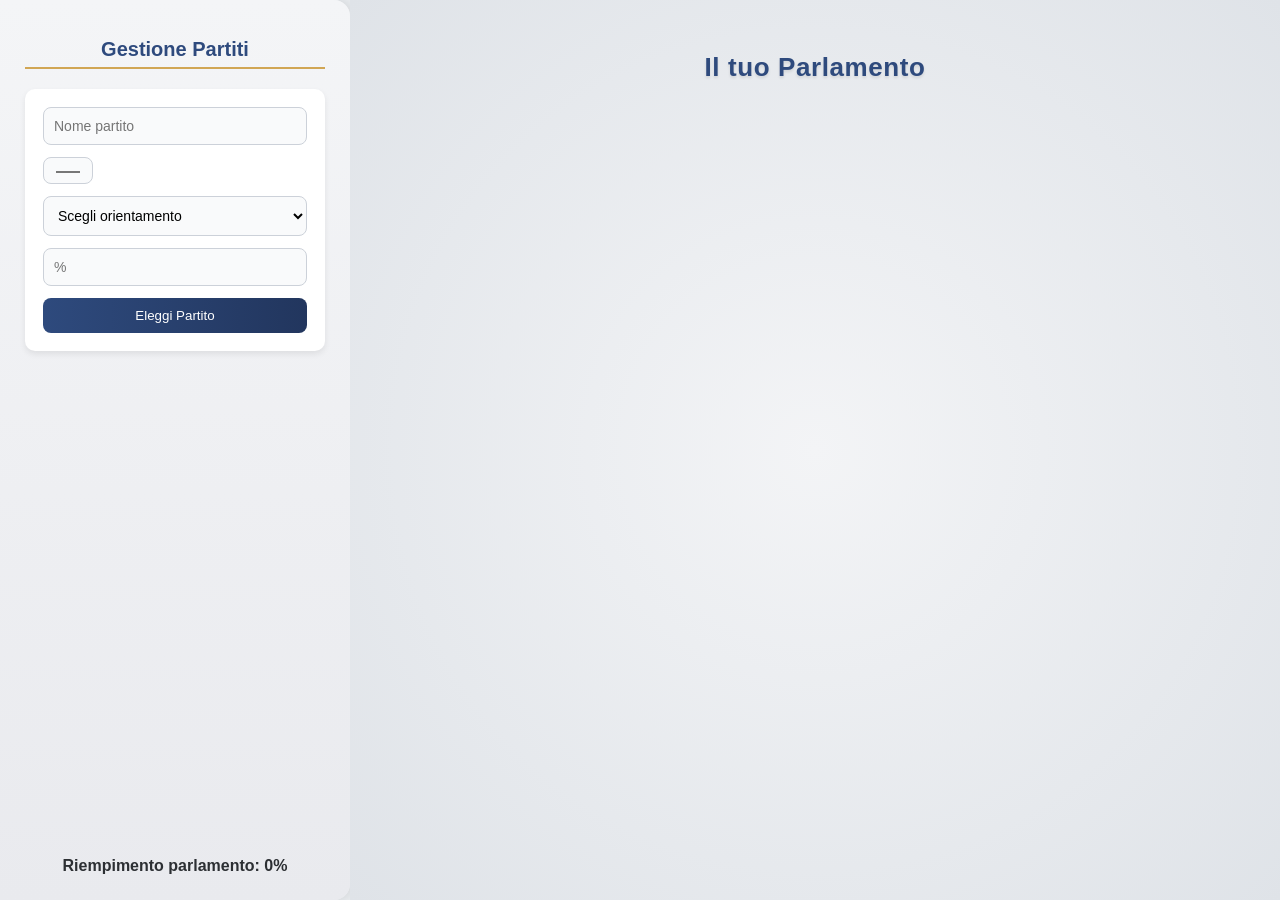
==== old.html @ 09f9eb99 "Major update" ====
<!DOCTYPE html>
<html lang="it">
<head>
  <meta charset="UTF-8" />
  <meta name="viewport" content="width=device-width, initial-scale=1.0" />
  <title>Create Your Parliament</title>
  <link rel="icon" type="image/x-icon" href="logo.png">
  <style>
    body {
      font-family: 'Segoe UI', Roboto, Arial, sans-serif;
      background: #e9ecef;
      margin: 0;
      padding: 0;
      display: flex;
      height: 100vh;
      flex-direction: row;
      overflow: hidden;
      color: #2c2f33;
    }

    #menu {
      background: linear-gradient(180deg, #f4f5f7 0%, #e9eaee 100%);
      box-shadow: 2px 0 12px rgba(0,0,0,0.1);
      width: 300px;
      padding: 25px;
      display: flex;
      flex-direction: column;
      justify-content: flex-start;
      border-radius: 0 16px 16px 0;
    }

    h1 {
      font-size: 20px;
      color: #2e4a7d;
      margin-bottom: 20px;
      text-align: center;
      font-weight: 700;
      border-bottom: 2px solid #d1a654;
      padding-bottom: 6px;
    }

    form {
      display: flex;
      flex-direction: column;
      gap: 12px;
      background: #ffffff;
      padding: 18px;
      border-radius: 10px;
      box-shadow: 0 3px 6px rgba(0,0,0,0.08);
      transition: transform 0.2s ease, box-shadow 0.2s ease;
    }

    form:hover {
      transform: translateY(-2px);
      box-shadow: 0 5px 10px rgba(0,0,0,0.12);
    }

    #partitoForm.disabled {
      pointer-events: none;
      opacity: 0.4;
      filter: grayscale(30%);
      transition: opacity 0.5s ease, filter 0.5s ease;
      position: relative;
    }

    #partitoForm.disabled::after {
      content: "Parlamento completo ✅";
      position: absolute;
      top: 50%;
      left: 50%;
      transform: translate(-50%, -50%);
      background: rgba(255, 255, 255, 0.95);
      color: #2e4a7d;
      font-weight: 600;
      font-size: 15px;
      padding: 10px 15px;
      border-radius: 8px;
      box-shadow: 0 2px 6px rgba(0,0,0,0.1);
      text-align: center;
    }

    input, select {
      padding: 10px;
      border: 1px solid #ccd1d9;
      border-radius: 8px;
      font-size: 14px;
      background: #f9fafb;
      transition: border-color 0.3s, box-shadow 0.3s;
    }

    input:focus, select:focus {
      outline: none;
      border-color: #2e4a7d;
      box-shadow: 0 0 6px rgba(46,74,125,0.3);
    }

    button {
      padding: 10px;
      background: linear-gradient(90deg, #2e4a7d, #22365e);
      color: white;
      font-weight: 500;
      border: none;
      border-radius: 8px;
      cursor: pointer;
      transition: background 0.3s, transform 0.15s ease-in-out;
    }

    button:hover {
      background: linear-gradient(90deg, #3b5d9b, #1d2c4b);
      transform: scale(1.02);
    }

    #resetPartiti {
      margin-top: 15px;
      background: linear-gradient(90deg, #b84343, #963535);
    }

    #resetPartiti:hover {
      background: linear-gradient(90deg, #a93d3d, #7c2d2d);
      transform: scale(1.02);
    }

    #legenda {
      margin-top: 20px;
      overflow-y: auto;
      flex-grow: 1;
      padding-right: 5px;
    }

    #titoloParlamento {
      position: absolute;
      top: 30px;
      text-align: center;
      font-size: 26px;
      font-weight: 600;
      color: #2e4a7d;
      letter-spacing: 0.6px;
      text-shadow: 0 2px 3px rgba(0,0,0,0.1);
      user-select: none;
    }

    .partito-box {
      display: flex;
      align-items: center;
      background: #f4f6f8;
      border-radius: 8px;
      padding: 8px 10px;
      box-shadow: 0 2px 4px rgba(0,0,0,0.05);
      font-size: 13px;
      margin-bottom: 6px;
      transition: background 0.2s, transform 0.2s;
    }

    .partito-box:hover {
      background: #e8ecf4;
      transform: scale(1.01);
    }

    .colore-box {
      width: 18px;
      height: 18px;
      border-radius: 50%;
      margin-right: 10px;
      box-shadow: 0 0 3px rgba(0,0,0,0.2);
    }

    #percentuale-riempimento {
      margin-top: 12px;
      font-weight: bold;
      text-align: center;
      color: #2c2f33;
    }

    #main {
      flex-grow: 1;
      display: flex;
      flex-direction: column;
      align-items: center;
      justify-content: center;
      position: relative;
      background: radial-gradient(circle at center, #f3f4f6, #dfe3e8);
    }

    svg {
      margin-top: 20px;
    }

    /* Form modifica a comparsa */
    #modificaFormContainer {
      display: none;
      position: absolute;
      top: 50%;
      left: 50%;
      transform: translate(-50%, -50%);
      background: #fff;
      padding: 20px;
      border-radius: 10px;
      box-shadow: 0 4px 10px rgba(0,0,0,0.2);
      z-index: 100;
    }

    #modificaFormContainer h3 {
      margin-top: 0;
    }

    #modificaFormContainer button {
      margin: 0;
    }
  </style>
</head>
<body>
  <div id="menu">
    <h1>Gestione Partiti</h1>
    <form id="partitoForm">
      <input type="text" id="nome" placeholder="Nome partito" required />
      <input type="color" id="colore" value="#ff0000" />
      <select id="ideologia" required>
        <option value="">Scegli orientamento</option>
        <option value="sinistra">Sinistra</option>
        <option value="centro">Centro</option>
        <option value="destra">Destra</option>
      </select>
      <input type="number" id="percentuale" placeholder="%" min="0" max="100" required />
      <button type="submit">Eleggi Partito</button>
    </form>
    <button id="resetPartiti" type="button" style="margin-top:10px;">Sciogli Parlamento</button>

    <div id="legenda"></div>
    <div id="percentuale-riempimento" style="margin-top:10px;">
      Riempimento parlamento: 0%
    </div>  
  </div>

  <div id="main">
    <h2 id="titoloParlamento">Il tuo Parlamento</h2>
    <svg id="parlamento" width="800" height="450"></svg>
  </div>

  <!-- Form modifica partito -->
  <div id="modificaFormContainer">
    <h3>Modifica Partito</h3>
    <form id="modificaForm">
      <input type="text" id="modNome" placeholder="Nome partito" required />
      <input type="color" id="modColore" value="#ff0000" />
      <select id="modIdeologia" required>
        <option value="">-- Ideologia --</option>
        <option value="sinistra">Sinistra</option>
        <option value="centro">Centro</option>
        <option value="destra">Destra</option>
      </select>
      <input type="number" id="modPercentuale" placeholder="%" min="0" max="100" required />
      <div style="margin-top:10px; display:flex; gap:10px; justify-content:flex-end;">
        <button type="submit">Salva</button>
        <button type="button" id="annullaModifica">Annulla</button>
      </div>
    </form>
  </div>

  <script>
    const partiti = JSON.parse(localStorage.getItem('partitiSalvati')) || [];
    const form = document.getElementById('partitoForm');
    const parlamento = document.getElementById('parlamento');
    const legenda = document.getElementById('legenda');
    const SEGGI_TOTALI = 400;

    aggiornaLegenda();
    disegnaParlamento();

    // Inserimento nuovo partito
    form.addEventListener('submit', e => {
      e.preventDefault();
      const nome = document.getElementById('nome').value;
      const colore = document.getElementById('colore').value;
      const percentuale = parseFloat(document.getElementById('percentuale').value);
      const ideologia = document.getElementById('ideologia').value;

      const sommaPercentuali = partiti.reduce((s, p) => s + p.percentuale, 0) + percentuale;
      if (sommaPercentuali > 100) { alert('La somma delle percentuali supera 100%!'); return; }

      partiti.push({ nome, colore, percentuale, ideologia });
      localStorage.setItem('partitiSalvati', JSON.stringify(partiti));

      aggiornaLegenda();
      disegnaParlamento();
      form.reset();
    });

    function assegnaSeggi() {
      const somma = partiti.reduce((s,p)=> s+p.percentuale,0);
      if(somma===0) return [];
      return partiti.map(p => ({ ...p, seggi: Math.round((p.percentuale/100)*SEGGI_TOTALI) }));
    }

    function disegnaParlamento() {
      const dati = assegnaSeggi();
      parlamento.innerHTML = '';
      const cx=400, cy=400, raggio=300, spessore=40;

      const totaleAssegnato = dati.reduce((s,p)=>s+p.seggi,0);
      if(totaleAssegnato===0) return;

      const ordineIdeologico={sinistra:0, centro:1, destra:2};
      dati.sort((a,b)=>ordineIdeologico[a.ideologia]-ordineIdeologico[b.ideologia]);

      let startAngle=Math.PI;
      dati.forEach(p=>{
        const angleSpan=Math.PI*(p.seggi/SEGGI_TOTALI);
        for(let i=0;i<p.seggi;i++){
          const frazione=i/p.seggi;
          const angolo=startAngle + angleSpan*frazione;
          for(let layer=0;layer<2;layer++){
            const offset=layer*(spessore/2);
            const x=cx + (raggio-offset)*Math.cos(angolo);
            const y=cy + (raggio-offset)*Math.sin(angolo);
            const cerchio=document.createElementNS('http://www.w3.org/2000/svg','circle');
            cerchio.setAttribute('cx',x);
            cerchio.setAttribute('cy',y);
            cerchio.setAttribute('r',5);
            cerchio.setAttribute('fill',p.colore);
            const title=document.createElementNS('http://www.w3.org/2000/svg','title');
            title.textContent=`${p.nome} - ${p.ideologia} - seggio ${i+1}`;
            cerchio.appendChild(title);
            parlamento.appendChild(cerchio);
          }
        }
        startAngle+=angleSpan;
      });

      // PRESIDENTE
      if(dati.length>0){
        const maxSeggi=Math.max(...dati.map(p=>p.seggi));
        const topPartiti=dati.filter(p=>p.seggi===maxSeggi);
        const presidente=topPartiti[Math.floor(Math.random()*topPartiti.length)];
        const presidenteCircle=document.createElementNS('http://www.w3.org/2000/svg','circle');
        presidenteCircle.setAttribute('cx',cx);
        presidenteCircle.setAttribute('cy',cy+30);
        presidenteCircle.setAttribute('r',10);
        presidenteCircle.setAttribute('fill',presidente.colore);
        presidenteCircle.setAttribute('stroke','#2c2f33');
        presidenteCircle.setAttribute('stroke-width',2);
        const titlePresidente=document.createElementNS('http://www.w3.org/2000/svg','title');
        titlePresidente.textContent=`Presidente del Parlamento (${presidente.nome})`;
        presidenteCircle.appendChild(titlePresidente);
        parlamento.appendChild(presidenteCircle);
      }
      // --- PRESIDENTE DEL CONSIGLIO E MINISTRI ---
if(dati.length > 0) {
    // Top partito per Presidente del Consiglio
    const maxSeggi = Math.max(...dati.map(p => p.seggi));
    const topPartiti = dati.filter(p => p.seggi === maxSeggi);
    const presidenteConsiglio = topPartiti[Math.floor(Math.random()*topPartiti.length)];

    // --- Pallino Presidente del Consiglio ---
    const pcmCircle = document.createElementNS('http://www.w3.org/2000/svg','circle');
    pcmCircle.setAttribute('cx', cx);
    pcmCircle.setAttribute('cy', cy - 30); // leggermente più in alto del Parlamento
    pcmCircle.setAttribute('r', 10);
    pcmCircle.setAttribute('fill', presidenteConsiglio.colore);
    pcmCircle.setAttribute('stroke','#2c2f33');
    pcmCircle.setAttribute('stroke-width',2);

    const titlePCM = document.createElementNS('http://www.w3.org/2000/svg','title');
    titlePCM.textContent = `Presidente del Consiglio (${presidenteConsiglio.nome})`;
    pcmCircle.appendChild(titlePCM);
    parlamento.appendChild(pcmCircle);

    // --- Sei ministri ---
    const topIdeologia = presidenteConsiglio.ideologia;
    const topIdeologiaPartiti = dati.filter(p => p.ideologia === topIdeologia);
    
    const startX = cx - 4.5*15; // posizionamento a fila orizzontale centrata
    for(let i=0; i<6; i++){
        // prendi colore casuale tra partiti della stessa ideologia
        const partitoMinistro = topIdeologiaPartiti[Math.floor(Math.random()*topIdeologiaPartiti.length)];

        const ministroCircle = document.createElementNS('http://www.w3.org/2000/svg','circle');
        ministroCircle.setAttribute('cx', startX + i*30);
        ministroCircle.setAttribute('cy', cy - 60); // sopra il PCM
        ministroCircle.setAttribute('r', 8);
        ministroCircle.setAttribute('fill', partitoMinistro.colore);
        ministroCircle.setAttribute('stroke','#2c2f33');
        ministroCircle.setAttribute('stroke-width',1);

        const titleMinistro = document.createElementNS('http://www.w3.org/2000/svg','title');
        titleMinistro.textContent = `Ministro (${partitoMinistro.nome})`;
        ministroCircle.appendChild(titleMinistro);

        parlamento.appendChild(ministroCircle);
    }
}
    }

    function aggiornaLegenda() {
  legenda.innerHTML='';
  const dati = assegnaSeggi();

  dati.forEach((p,index)=>{
    const box=document.createElement('div');
    box.className='partito-box';
    const coloreBox=document.createElement('div');
    coloreBox.className='colore-box';
    coloreBox.style.backgroundColor=p.colore;
    const testo=document.createElement('span');
    testo.textContent=`${p.nome} (${p.ideologia}): ${p.percentuale}% - ${p.seggi} seggi`;

    const eliminaBtn=document.createElement('button');
    eliminaBtn.textContent='✖';
    eliminaBtn.style.marginLeft='auto';
    eliminaBtn.style.background='#ff4c4c';
    eliminaBtn.style.color='white';
    eliminaBtn.style.border='none';
    eliminaBtn.style.borderRadius='3px';
    eliminaBtn.style.cursor='pointer';
    eliminaBtn.addEventListener('click',()=>{
      partiti.splice(index,1);
      localStorage.setItem('partitiSalvati',JSON.stringify(partiti));
      aggiornaLegenda();
      disegnaParlamento();
    });

    const modificaBtn=document.createElement('button');
    modificaBtn.textContent='✎';
    modificaBtn.style.marginLeft='5px';
    modificaBtn.style.background='#4a90e2';
    modificaBtn.style.color='white';
    modificaBtn.style.border='none';
    modificaBtn.style.borderRadius='3px';
    modificaBtn.style.cursor='pointer';
    modificaBtn.addEventListener('click',()=>{
      document.getElementById('modNome').value=p.nome;
      document.getElementById('modColore').value=p.colore;
      document.getElementById('modIdeologia').value=p.ideologia;
      document.getElementById('modPercentuale').value=p.percentuale;
      document.getElementById('modificaFormContainer').style.display='block';
      document.getElementById('modificaForm').dataset.index=index;
    });

    box.appendChild(coloreBox);
    box.appendChild(testo);
    box.appendChild(eliminaBtn);
    box.appendChild(modificaBtn);
    legenda.appendChild(box);
  });

  const totalePercentuale = dati.reduce((s,p)=>s+p.percentuale,0);
  document.getElementById('percentuale-riempimento').textContent=`Riempimento parlamento: ${totalePercentuale}%`;

  const resetBtn=document.getElementById('resetPartiti');
  if(totalePercentuale===100){
    resetBtn.style.display='block';
    form.classList.add('disabled'); // disabilita il form principale
  } else {
    resetBtn.style.display='none';
    form.classList.remove('disabled'); // riabilita il form principale se <100%
  }
}

    document.getElementById('resetPartiti').addEventListener('click',()=>{
      if(confirm("Vuoi sciogliere il Parlamento?")){
        partiti.length=0;
        localStorage.removeItem('partitiSalvati');
        aggiornaLegenda();
        disegnaParlamento();
      }
    });

    // Salvataggio modifica
    document.getElementById('modificaForm').addEventListener('submit',e=>{
      e.preventDefault();
      const index=parseInt(e.target.dataset.index);
      const nome=document.getElementById('modNome').value;
      const colore=document.getElementById('modColore').value;
      const ideologia=document.getElementById('modIdeologia').value;
      const percentuale=parseFloat(document.getElementById('modPercentuale').value);

      const totaleAltri=partiti.reduce((s,p,i)=>i!==index ? s+p.percentuale : s,0);
      if(totaleAltri + percentuale>100){ alert("La somma delle percentuali supera 100%!"); return; }

      partiti[index]={nome,colore,ideologia,percentuale};
      localStorage.setItem('partitiSalvati',JSON.stringify(partiti));
      document.getElementById('modificaFormContainer').style.display='none';
      aggiornaLegenda();
      disegnaParlamento();
    });

    // Annulla modifica
    document.getElementById('annullaModifica').addEventListener('click',()=>{
      document.getElementById('modificaFormContainer').style.display='none';
    });

  </script>
</body>
</html>
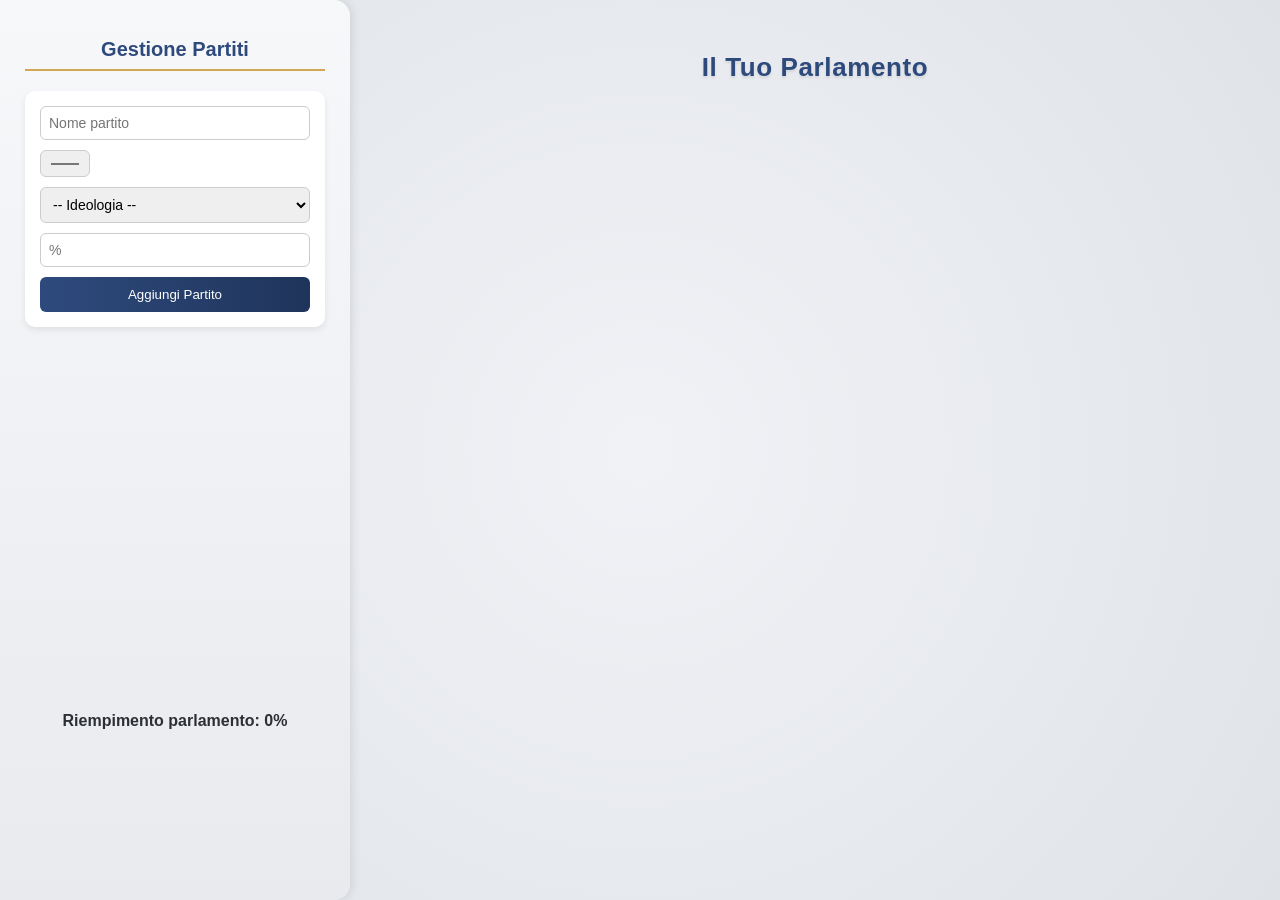
==== commit 0685ecf2: "Update" ====
--- a/old.html
+++ b/old.html
@@ -1,493 +1,421 @@
 <!DOCTYPE html>
 <html lang="it">
 <head>
-  <meta charset="UTF-8" />
-  <meta name="viewport" content="width=device-width, initial-scale=1.0" />
-  <title>Create Your Parliament</title>
-  <link rel="icon" type="image/x-icon" href="logo.png">
-  <style>
-    body {
-      font-family: 'Segoe UI', Roboto, Arial, sans-serif;
-      background: #e9ecef;
-      margin: 0;
-      padding: 0;
-      display: flex;
-      height: 100vh;
-      flex-direction: row;
-      overflow: hidden;
-      color: #2c2f33;
-    }
-
-    #menu {
-      background: linear-gradient(180deg, #f4f5f7 0%, #e9eaee 100%);
-      box-shadow: 2px 0 12px rgba(0,0,0,0.1);
-      width: 300px;
-      padding: 25px;
-      display: flex;
-      flex-direction: column;
-      justify-content: flex-start;
-      border-radius: 0 16px 16px 0;
-    }
-
-    h1 {
-      font-size: 20px;
-      color: #2e4a7d;
-      margin-bottom: 20px;
-      text-align: center;
-      font-weight: 700;
-      border-bottom: 2px solid #d1a654;
-      padding-bottom: 6px;
-    }
-
-    form {
-      display: flex;
-      flex-direction: column;
-      gap: 12px;
-      background: #ffffff;
-      padding: 18px;
-      border-radius: 10px;
-      box-shadow: 0 3px 6px rgba(0,0,0,0.08);
-      transition: transform 0.2s ease, box-shadow 0.2s ease;
-    }
-
-    form:hover {
-      transform: translateY(-2px);
-      box-shadow: 0 5px 10px rgba(0,0,0,0.12);
-    }
-
-    #partitoForm.disabled {
-      pointer-events: none;
-      opacity: 0.4;
-      filter: grayscale(30%);
-      transition: opacity 0.5s ease, filter 0.5s ease;
-      position: relative;
-    }
-
-    #partitoForm.disabled::after {
-      content: "Parlamento completo ✅";
-      position: absolute;
-      top: 50%;
-      left: 50%;
-      transform: translate(-50%, -50%);
-      background: rgba(255, 255, 255, 0.95);
-      color: #2e4a7d;
-      font-weight: 600;
-      font-size: 15px;
-      padding: 10px 15px;
-      border-radius: 8px;
-      box-shadow: 0 2px 6px rgba(0,0,0,0.1);
-      text-align: center;
-    }
-
-    input, select {
-      padding: 10px;
-      border: 1px solid #ccd1d9;
-      border-radius: 8px;
-      font-size: 14px;
-      background: #f9fafb;
-      transition: border-color 0.3s, box-shadow 0.3s;
-    }
-
-    input:focus, select:focus {
-      outline: none;
-      border-color: #2e4a7d;
-      box-shadow: 0 0 6px rgba(46,74,125,0.3);
-    }
-
-    button {
-      padding: 10px;
-      background: linear-gradient(90deg, #2e4a7d, #22365e);
-      color: white;
-      font-weight: 500;
-      border: none;
-      border-radius: 8px;
-      cursor: pointer;
-      transition: background 0.3s, transform 0.15s ease-in-out;
-    }
-
-    button:hover {
-      background: linear-gradient(90deg, #3b5d9b, #1d2c4b);
-      transform: scale(1.02);
-    }
-
-    #resetPartiti {
-      margin-top: 15px;
-      background: linear-gradient(90deg, #b84343, #963535);
-    }
-
-    #resetPartiti:hover {
-      background: linear-gradient(90deg, #a93d3d, #7c2d2d);
-      transform: scale(1.02);
-    }
-
-    #legenda {
-      margin-top: 20px;
-      overflow-y: auto;
-      flex-grow: 1;
-      padding-right: 5px;
-    }
-
-    #titoloParlamento {
-      position: absolute;
-      top: 30px;
-      text-align: center;
-      font-size: 26px;
-      font-weight: 600;
-      color: #2e4a7d;
-      letter-spacing: 0.6px;
-      text-shadow: 0 2px 3px rgba(0,0,0,0.1);
-      user-select: none;
-    }
-
-    .partito-box {
-      display: flex;
-      align-items: center;
-      background: #f4f6f8;
-      border-radius: 8px;
-      padding: 8px 10px;
-      box-shadow: 0 2px 4px rgba(0,0,0,0.05);
-      font-size: 13px;
-      margin-bottom: 6px;
-      transition: background 0.2s, transform 0.2s;
-    }
-
-    .partito-box:hover {
-      background: #e8ecf4;
-      transform: scale(1.01);
-    }
-
-    .colore-box {
-      width: 18px;
-      height: 18px;
-      border-radius: 50%;
-      margin-right: 10px;
-      box-shadow: 0 0 3px rgba(0,0,0,0.2);
-    }
-
-    #percentuale-riempimento {
-      margin-top: 12px;
-      font-weight: bold;
-      text-align: center;
-      color: #2c2f33;
-    }
-
-    #main {
-      flex-grow: 1;
-      display: flex;
-      flex-direction: column;
-      align-items: center;
-      justify-content: center;
-      position: relative;
-      background: radial-gradient(circle at center, #f3f4f6, #dfe3e8);
-    }
-
-    svg {
-      margin-top: 20px;
-    }
-
-    /* Form modifica a comparsa */
-    #modificaFormContainer {
-      display: none;
-      position: absolute;
-      top: 50%;
-      left: 50%;
-      transform: translate(-50%, -50%);
-      background: #fff;
-      padding: 20px;
-      border-radius: 10px;
-      box-shadow: 0 4px 10px rgba(0,0,0,0.2);
-      z-index: 100;
-    }
-
-    #modificaFormContainer h3 {
-      margin-top: 0;
-    }
-
-    #modificaFormContainer button {
-      margin: 0;
-    }
-  </style>
+<meta charset="UTF-8">
+<meta name="viewport" content="width=device-width, initial-scale=1.0">
+<link rel="shortcut icon" href="logo.png" type="image/x-icon">
+<title>Create your own Parliament</title>
+<style>
+  body {
+    font-family: 'Segoe UI', Roboto, Arial, sans-serif;
+    background: radial-gradient(circle at center,#f1f2f6,#dfe3e8);
+    margin:0;
+    display:flex;
+    height:100vh;
+    color:#2c2f33;
+    overflow:hidden;
+  }
+
+  #menu {
+    background: linear-gradient(180deg,#f7f8fa 0%,#e9eaee 100%);
+    box-shadow:2px 0 10px rgba(0,0,0,0.1);
+    width:300px;
+    padding:25px;
+    display:flex;
+    flex-direction:column;
+    border-radius:0 16px 16px 0;
+  }
+
+  h1 {
+    font-size:20px;
+    text-align:center;
+    margin-bottom:20px;
+    color:#2e4a7d;
+    border-bottom:2px solid #d1a654;
+    padding-bottom:8px;
+  }
+
+  #titoloParlamento {
+    position: absolute;
+    top: 30px;
+    width: 100%;
+    text-align: center;
+    font-size: 26px;
+    font-weight: 600;
+    color: #2e4a7d;
+    letter-spacing: 0.6px;
+    text-shadow: 0 2px 3px rgba(0,0,0,0.1);
+    user-select: text;
+  }
+
+  form {
+    display:flex;
+    flex-direction:column;
+    gap:10px;
+    background:#fff;
+    padding:15px;
+    border-radius:10px;
+    box-shadow:0 3px 6px rgba(0,0,0,0.08);
+  }
+
+  input, select {
+    padding:8px;
+    border-radius:6px;
+    border:1px solid #ccc;
+    font-size:14px;
+  }
+
+  button {
+    padding:10px;
+    background:linear-gradient(90deg,#2e4a7d,#1f345a);
+    color:white;
+    border:none;
+    border-radius:6px;
+    cursor:pointer;
+    transition:0.3s;
+  }
+
+  button:hover { transform:scale(1.02); background:linear-gradient(90deg,#3a5fa2,#2e4a7d); }
+
+  #legenda {
+    margin-top:15px;
+    overflow-y:auto;
+    flex-grow:1;
+    font-size:13px;
+    max-height: 40vh;
+  }
+
+  .colore-box { width: 20px; height: 20px; border-radius: 50%; margin-right: 8px; }
+  .partito-box { display:flex; align-items:center; justify-content:space-between; background:#f4f6f8; padding:6px 10px; border-radius:6px; margin-bottom:5px; }
+  .partito-info { display:flex; align-items:center; gap:5px; }
+  .partito-btns button { margin-left:4px; padding:4px 6px; font-size:11px; }
+
+  #percentuale-riempimento { text-align:center; font-weight:bold; margin-top:10px; }
+
+  #main {
+    flex-grow:1;
+    display:flex;
+    flex-direction:column;
+    align-items:center;
+    justify-content:center;
+    position:relative;
+    overflow-x: auto;
+  }
+
+  svg {
+    margin-top:20px;
+    width: 100%;
+    height: auto;
+  }
+
+  .voto-attivo { animation:votoFlash 0.3s ease-in-out; }
+  @keyframes votoFlash { 0% { opacity:1; transform:scale(1); } 50% { opacity:0.3; transform:scale(1.4); } 100% { opacity:1; transform:scale(1); } }
+
+  #btnVota, #btnReset, #btnPdC {
+    display:none;
+    margin-top:20px;
+    padding:14px 26px;
+    font-size:16px;
+    font-weight:600;
+    color:#fff;
+    border:2px solid #d1a654;
+    border-radius:10px;
+    box-shadow:0 4px 10px rgba(0,0,0,0.2);
+    cursor:pointer;
+    transition:0.2s;
+    letter-spacing:0.5px;
+    max-width: 90%;
+  }
+
+  #btnVota:hover, #btnReset:hover, #btnPdC:hover { transform:scale(1.04); box-shadow:0 6px 12px rgba(0,0,0,0.25); }
+
+  #btnPdC { background:linear-gradient(180deg,#2e4a7d 0%,#22365e 100%); }
+  #btnReset { background:linear-gradient(180deg,#c22 0%,#911 100%); }
+  #btnVota { background:linear-gradient(180deg,#2e4a7d 0%,#22365e 100%); }
+
+  #presidente, #pdcDiv { font-size:18px; margin-top:15px; color:#2e4a7d; font-weight:600; text-align: center; }
+
+  #editFormContainer {
+    display:none;
+    position:absolute;
+    top:50px;
+    left:50%;
+    transform:translateX(-50%);
+    background:white;
+    padding:15px;
+    border-radius:10px;
+    box-shadow:0 4px 10px rgba(0,0,0,0.25);
+    z-index:10;
+  }
+
+  /* --- Media Queries per mobile --- */
+  @media (max-width: 768px) {
+    body { flex-direction: column; height: auto; overflow-y: auto; }
+    #menu { width: 80vw; padding:15px; border-radius:0 0 16px 16px; }
+    #main { width: 100%; padding: 10px 0; }
+    svg { width: 90vw; height: auto; }
+    #btnVota, #btnPdC, #btnReset { width: 90%; font-size: 14px; padding:12px; margin-top:10px; }
+    #presidente, #pdcDiv { font-size:16px; }
+  }
+</style>
 </head>
 <body>
-  <div id="menu">
-    <h1>Gestione Partiti</h1>
-    <form id="partitoForm">
-      <input type="text" id="nome" placeholder="Nome partito" required />
-      <input type="color" id="colore" value="#ff0000" />
-      <select id="ideologia" required>
-        <option value="">Scegli orientamento</option>
-        <option value="sinistra">Sinistra</option>
-        <option value="centro">Centro</option>
-        <option value="destra">Destra</option>
-      </select>
-      <input type="number" id="percentuale" placeholder="%" min="0" max="100" required />
-      <button type="submit">Eleggi Partito</button>
-    </form>
-    <button id="resetPartiti" type="button" style="margin-top:10px;">Sciogli Parlamento</button>
-
-    <div id="legenda"></div>
-    <div id="percentuale-riempimento" style="margin-top:10px;">
-      Riempimento parlamento: 0%
-    </div>  
-  </div>
-
-  <div id="main">
-    <h2 id="titoloParlamento">Il tuo Parlamento</h2>
-    <svg id="parlamento" width="800" height="450"></svg>
-  </div>
-
-  <!-- Form modifica partito -->
-  <div id="modificaFormContainer">
-    <h3>Modifica Partito</h3>
-    <form id="modificaForm">
-      <input type="text" id="modNome" placeholder="Nome partito" required />
-      <input type="color" id="modColore" value="#ff0000" />
-      <select id="modIdeologia" required>
-        <option value="">-- Ideologia --</option>
-        <option value="sinistra">Sinistra</option>
-        <option value="centro">Centro</option>
-        <option value="destra">Destra</option>
-      </select>
-      <input type="number" id="modPercentuale" placeholder="%" min="0" max="100" required />
-      <div style="margin-top:10px; display:flex; gap:10px; justify-content:flex-end;">
-        <button type="submit">Salva</button>
-        <button type="button" id="annullaModifica">Annulla</button>
-      </div>
-    </form>
-  </div>
-
-  <script>
-    const partiti = JSON.parse(localStorage.getItem('partitiSalvati')) || [];
-    const form = document.getElementById('partitoForm');
-    const parlamento = document.getElementById('parlamento');
-    const legenda = document.getElementById('legenda');
-    const SEGGI_TOTALI = 400;
-
-    aggiornaLegenda();
-    disegnaParlamento();
-
-    // Inserimento nuovo partito
-    form.addEventListener('submit', e => {
-      e.preventDefault();
-      const nome = document.getElementById('nome').value;
-      const colore = document.getElementById('colore').value;
-      const percentuale = parseFloat(document.getElementById('percentuale').value);
-      const ideologia = document.getElementById('ideologia').value;
-
-      const sommaPercentuali = partiti.reduce((s, p) => s + p.percentuale, 0) + percentuale;
-      if (sommaPercentuali > 100) { alert('La somma delle percentuali supera 100%!'); return; }
-
-      partiti.push({ nome, colore, percentuale, ideologia });
-      localStorage.setItem('partitiSalvati', JSON.stringify(partiti));
-
-      aggiornaLegenda();
-      disegnaParlamento();
-      form.reset();
-    });
-
-    function assegnaSeggi() {
-      const somma = partiti.reduce((s,p)=> s+p.percentuale,0);
-      if(somma===0) return [];
-      return partiti.map(p => ({ ...p, seggi: Math.round((p.percentuale/100)*SEGGI_TOTALI) }));
-    }
-
-    function disegnaParlamento() {
-      const dati = assegnaSeggi();
-      parlamento.innerHTML = '';
-      const cx=400, cy=400, raggio=300, spessore=40;
-
-      const totaleAssegnato = dati.reduce((s,p)=>s+p.seggi,0);
-      if(totaleAssegnato===0) return;
-
-      const ordineIdeologico={sinistra:0, centro:1, destra:2};
-      dati.sort((a,b)=>ordineIdeologico[a.ideologia]-ordineIdeologico[b.ideologia]);
-
-      let startAngle=Math.PI;
-      dati.forEach(p=>{
-        const angleSpan=Math.PI*(p.seggi/SEGGI_TOTALI);
-        for(let i=0;i<p.seggi;i++){
-          const frazione=i/p.seggi;
-          const angolo=startAngle + angleSpan*frazione;
-          for(let layer=0;layer<2;layer++){
-            const offset=layer*(spessore/2);
-            const x=cx + (raggio-offset)*Math.cos(angolo);
-            const y=cy + (raggio-offset)*Math.sin(angolo);
-            const cerchio=document.createElementNS('http://www.w3.org/2000/svg','circle');
-            cerchio.setAttribute('cx',x);
-            cerchio.setAttribute('cy',y);
-            cerchio.setAttribute('r',5);
-            cerchio.setAttribute('fill',p.colore);
-            const title=document.createElementNS('http://www.w3.org/2000/svg','title');
-            title.textContent=`${p.nome} - ${p.ideologia} - seggio ${i+1}`;
-            cerchio.appendChild(title);
-            parlamento.appendChild(cerchio);
-          }
-        }
-        startAngle+=angleSpan;
-      });
-
-      // PRESIDENTE
-      if(dati.length>0){
-        const maxSeggi=Math.max(...dati.map(p=>p.seggi));
-        const topPartiti=dati.filter(p=>p.seggi===maxSeggi);
-        const presidente=topPartiti[Math.floor(Math.random()*topPartiti.length)];
-        const presidenteCircle=document.createElementNS('http://www.w3.org/2000/svg','circle');
-        presidenteCircle.setAttribute('cx',cx);
-        presidenteCircle.setAttribute('cy',cy+30);
-        presidenteCircle.setAttribute('r',10);
-        presidenteCircle.setAttribute('fill',presidente.colore);
-        presidenteCircle.setAttribute('stroke','#2c2f33');
-        presidenteCircle.setAttribute('stroke-width',2);
-        const titlePresidente=document.createElementNS('http://www.w3.org/2000/svg','title');
-        titlePresidente.textContent=`Presidente del Parlamento (${presidente.nome})`;
-        presidenteCircle.appendChild(titlePresidente);
-        parlamento.appendChild(presidenteCircle);
-      }
-      // --- PRESIDENTE DEL CONSIGLIO E MINISTRI ---
-if(dati.length > 0) {
-    // Top partito per Presidente del Consiglio
-    const maxSeggi = Math.max(...dati.map(p => p.seggi));
-    const topPartiti = dati.filter(p => p.seggi === maxSeggi);
-    const presidenteConsiglio = topPartiti[Math.floor(Math.random()*topPartiti.length)];
-
-    // --- Pallino Presidente del Consiglio ---
-    const pcmCircle = document.createElementNS('http://www.w3.org/2000/svg','circle');
-    pcmCircle.setAttribute('cx', cx);
-    pcmCircle.setAttribute('cy', cy - 30); // leggermente più in alto del Parlamento
-    pcmCircle.setAttribute('r', 10);
-    pcmCircle.setAttribute('fill', presidenteConsiglio.colore);
-    pcmCircle.setAttribute('stroke','#2c2f33');
-    pcmCircle.setAttribute('stroke-width',2);
-
-    const titlePCM = document.createElementNS('http://www.w3.org/2000/svg','title');
-    titlePCM.textContent = `Presidente del Consiglio (${presidenteConsiglio.nome})`;
-    pcmCircle.appendChild(titlePCM);
-    parlamento.appendChild(pcmCircle);
-
-    // --- Sei ministri ---
-    const topIdeologia = presidenteConsiglio.ideologia;
-    const topIdeologiaPartiti = dati.filter(p => p.ideologia === topIdeologia);
-    
-    const startX = cx - 4.5*15; // posizionamento a fila orizzontale centrata
-    for(let i=0; i<6; i++){
-        // prendi colore casuale tra partiti della stessa ideologia
-        const partitoMinistro = topIdeologiaPartiti[Math.floor(Math.random()*topIdeologiaPartiti.length)];
-
-        const ministroCircle = document.createElementNS('http://www.w3.org/2000/svg','circle');
-        ministroCircle.setAttribute('cx', startX + i*30);
-        ministroCircle.setAttribute('cy', cy - 60); // sopra il PCM
-        ministroCircle.setAttribute('r', 8);
-        ministroCircle.setAttribute('fill', partitoMinistro.colore);
-        ministroCircle.setAttribute('stroke','#2c2f33');
-        ministroCircle.setAttribute('stroke-width',1);
-
-        const titleMinistro = document.createElementNS('http://www.w3.org/2000/svg','title');
-        titleMinistro.textContent = `Ministro (${partitoMinistro.nome})`;
-        ministroCircle.appendChild(titleMinistro);
-
-        parlamento.appendChild(ministroCircle);
-    }
-}
-    }
-
-    function aggiornaLegenda() {
+<div id="menu">
+  <h1>Gestione Partiti</h1>
+  <form id="partitoForm">
+    <input type="text" id="nome" placeholder="Nome partito" required>
+    <input type="color" id="colore" value="#ff0000">
+    <select id="ideologia" required>
+      <option value="">-- Ideologia --</option>
+      <option value="sinistra">Sinistra</option>
+      <option value="centro">Centro</option>
+      <option value="destra">Destra</option>
+    </select>
+    <input type="number" id="percentuale" placeholder="%" min="0" max="100" required>
+    <button type="submit">Aggiungi Partito</button>
+  </form>
+  <div id="legenda"></div>
+  <div id="percentuale-riempimento">Riempimento parlamento: 0%</div>
+</div>
+
+<div id="main">
+  <h2 id="titoloParlamento">Il Tuo Parlamento</h2>
+  <svg id="parlamento" viewBox="0 0 800 450" preserveAspectRatio="xMidYMid meet"></svg>
+  <button id="btnVota">🗳️ Eleggi Presidente del Parlamento</button>
+  <button id="btnPdC">👤 Nomina Presidente del Consiglio</button>
+  <button id="btnReset">⚖️ Sciogli Parlamento</button>
+  <div id="presidente"></div>
+  <div id="pdcDiv"></div>
+</div>
+
+<div id="editFormContainer">
+  <h3>Modifica Partito</h3>
+  <form id="editForm">
+    <input type="text" id="editNome" required>
+    <input type="color" id="editColore">
+    <select id="editIdeologia" required>
+      <option value="sinistra">Sinistra</option>
+      <option value="centro">Centro</option>
+      <option value="destra">Destra</option>
+    </select>
+    <input type="number" id="editPercentuale" min="0" max="100" required>
+    <button type="submit">Salva Modifica</button>
+    <button type="button" id="editCancel">Annulla</button>
+  </form>
+</div>
+
+<script>
+const SEGGI_TOTALI = 400;
+const RIGHE = 5;
+let partiti = JSON.parse(localStorage.getItem('partitiSalvati')) || [];
+let presidente = JSON.parse(localStorage.getItem('presidenteSalvato')) || null;
+let presidenteConsiglio = JSON.parse(localStorage.getItem('presidenteConsiglio')) || null;
+let editingIndex = null;
+
+const form = document.getElementById('partitoForm');
+const parlamento = document.getElementById('parlamento');
+const legenda = document.getElementById('legenda');
+const btnVota = document.getElementById('btnVota');
+const btnReset = document.getElementById('btnReset');
+const btnPdC = document.getElementById('btnPdC');
+const presidenteDiv = document.getElementById('presidente');
+const pdcDiv = document.getElementById('pdcDiv');
+const percentualeDiv = document.getElementById('percentuale-riempimento');
+
+const editFormContainer = document.getElementById('editFormContainer');
+const editForm = document.getElementById('editForm');
+const editNome = document.getElementById('editNome');
+const editColore = document.getElementById('editColore');
+const editIdeologia = document.getElementById('editIdeologia');
+const editPercentuale = document.getElementById('editPercentuale');
+const editCancel = document.getElementById('editCancel');
+
+aggiornaLegenda();
+disegnaParlamento();
+aggiornaPresidente();
+aggiornaPdC();
+
+form.addEventListener('submit', e=>{
+  e.preventDefault();
+  const nome = document.getElementById('nome').value;
+  const colore = document.getElementById('colore').value;
+  const ideologia = document.getElementById('ideologia').value;
+  const percentuale = parseFloat(document.getElementById('percentuale').value);
+  const totEsistente = partiti.reduce((s,p)=>s+p.percentuale,0);
+  if(totEsistente+percentuale>100) return alert(`Non puoi inserire più di ${100-totEsistente}%`);
+  partiti.push({nome,colore,ideologia,percentuale});
+  salvaPartiti();
+  form.reset();
+});
+
+function salvaPartiti(){
+  localStorage.setItem('partitiSalvati', JSON.stringify(partiti));
+  localStorage.setItem('presidenteSalvato', JSON.stringify(presidente));
+  localStorage.setItem('presidenteConsiglio', JSON.stringify(presidenteConsiglio));
+  if(!presidente || partiti.length<SEGGI_TOTALI) presidente=null;
+  if(!presidenteConsiglio) presidenteConsiglio=null;
+  aggiornaLegenda();
+  disegnaParlamento();
+  aggiornaPresidente();
+  aggiornaPdC();
+}
+
+function assegnaSeggi(){ return partiti.map(p=>({...p, seggi: Math.round(p.percentuale/100*SEGGI_TOTALI)})); }
+
+function aggiornaLegenda(){
   legenda.innerHTML='';
-  const dati = assegnaSeggi();
-
-  dati.forEach((p,index)=>{
+  const dati=assegnaSeggi();
+  dati.forEach((p,i)=>{
     const box=document.createElement('div');
     box.className='partito-box';
-    const coloreBox=document.createElement('div');
-    coloreBox.className='colore-box';
-    coloreBox.style.backgroundColor=p.colore;
+    const info=document.createElement('div');
+    info.className='partito-info';
+    const colore=document.createElement('div');
+    colore.className='colore-box';
+    colore.style.background=p.colore;
     const testo=document.createElement('span');
-    testo.textContent=`${p.nome} (${p.ideologia}): ${p.percentuale}% - ${p.seggi} seggi`;
-
-    const eliminaBtn=document.createElement('button');
-    eliminaBtn.textContent='✖';
-    eliminaBtn.style.marginLeft='auto';
-    eliminaBtn.style.background='#ff4c4c';
-    eliminaBtn.style.color='white';
-    eliminaBtn.style.border='none';
-    eliminaBtn.style.borderRadius='3px';
-    eliminaBtn.style.cursor='pointer';
-    eliminaBtn.addEventListener('click',()=>{
-      partiti.splice(index,1);
-      localStorage.setItem('partitiSalvati',JSON.stringify(partiti));
-      aggiornaLegenda();
-      disegnaParlamento();
-    });
-
-    const modificaBtn=document.createElement('button');
-    modificaBtn.textContent='✎';
-    modificaBtn.style.marginLeft='5px';
-    modificaBtn.style.background='#4a90e2';
-    modificaBtn.style.color='white';
-    modificaBtn.style.border='none';
-    modificaBtn.style.borderRadius='3px';
-    modificaBtn.style.cursor='pointer';
-    modificaBtn.addEventListener('click',()=>{
-      document.getElementById('modNome').value=p.nome;
-      document.getElementById('modColore').value=p.colore;
-      document.getElementById('modIdeologia').value=p.ideologia;
-      document.getElementById('modPercentuale').value=p.percentuale;
-      document.getElementById('modificaFormContainer').style.display='block';
-      document.getElementById('modificaForm').dataset.index=index;
-    });
-
-    box.appendChild(coloreBox);
-    box.appendChild(testo);
-    box.appendChild(eliminaBtn);
-    box.appendChild(modificaBtn);
+    testo.textContent=`${p.nome} (${p.percentuale}%) - ${p.ideologia} - ${p.seggi} seggi`;
+    info.appendChild(colore); info.appendChild(testo);
+
+    const btns=document.createElement('div'); btns.className='partito-btns';
+    const btnDel=document.createElement('button'); btnDel.textContent='❌';
+    btnDel.onclick=()=>{ partiti.splice(i,1); presidente=null; presidenteConsiglio=null; salvaPartiti(); };
+    const btnEdit=document.createElement('button'); btnEdit.textContent='✏️';
+    btnEdit.onclick=()=>{ editingIndex=i; editNome.value=p.nome; editColore.value=p.colore; editIdeologia.value=p.ideologia; editPercentuale.value=p.percentuale; editFormContainer.style.display='block'; };
+    btns.appendChild(btnEdit); btns.appendChild(btnDel);
+
+    box.appendChild(info); box.appendChild(btns);
     legenda.appendChild(box);
   });
 
-  const totalePercentuale = dati.reduce((s,p)=>s+p.percentuale,0);
-  document.getElementById('percentuale-riempimento').textContent=`Riempimento parlamento: ${totalePercentuale}%`;
-
-  const resetBtn=document.getElementById('resetPartiti');
-  if(totalePercentuale===100){
-    resetBtn.style.display='block';
-    form.classList.add('disabled'); // disabilita il form principale
-  } else {
-    resetBtn.style.display='none';
-    form.classList.remove('disabled'); // riabilita il form principale se <100%
-  }
-}
-
-    document.getElementById('resetPartiti').addEventListener('click',()=>{
-      if(confirm("Vuoi sciogliere il Parlamento?")){
-        partiti.length=0;
-        localStorage.removeItem('partitiSalvati');
-        aggiornaLegenda();
-        disegnaParlamento();
+  const totPerc = partiti.reduce((s,p)=>s+p.percentuale,0);
+  percentualeDiv.textContent=`Riempimento parlamento: ${totPerc}%`;
+
+  if(totPerc===100 && !presidente){ btnVota.style.display='block'; btnReset.style.display='block'; form.querySelectorAll('input,select,button').forEach(el=>el.disabled=true);}
+  else{ btnVota.style.display='none'; if(totPerc===100) btnReset.style.display='block'; else btnReset.style.display='none'; form.querySelectorAll('input,select,button').forEach(el=>el.disabled=false);}
+}
+
+function disegnaParlamento(){
+  parlamento.innerHTML=''; 
+  const dati=assegnaSeggi();
+  const cx=400,cy=400,raggioMax=300,step=30; 
+  let startAngle=Math.PI;
+  dati.forEach(p=>{
+    let currentSeggi=0;
+    const angleSpan=Math.PI*(p.seggi/SEGGI_TOTALI);
+    for(let row=0;row<RIGHE;row++){
+      const raggio=raggioMax-row*step;
+      const seggiPerRiga=Math.round(p.seggi/RIGHE);
+      for(let i=0;i<seggiPerRiga;i++){
+        const frazione=i/seggiPerRiga;
+        const angolo=startAngle+angleSpan*frazione;
+        const x=cx+raggio*Math.cos(angolo); const y=cy+raggio*Math.sin(angolo);
+        const cerchio=document.createElementNS('http://www.w3.org/2000/svg','circle');
+        cerchio.setAttribute('cx',x); cerchio.setAttribute('cy',y); cerchio.setAttribute('r',5); cerchio.setAttribute('fill',p.colore);
+        parlamento.appendChild(cerchio);
+        currentSeggi++; if(currentSeggi>=p.seggi) break;
       }
+    } startAngle+=angleSpan;
+  });
+
+  if(presidente){
+    const presCircle=document.createElementNS('http://www.w3.org/2000/svg','circle');
+    presCircle.setAttribute('cx',400); presCircle.setAttribute('cy',430); presCircle.setAttribute('r',12);
+    presCircle.setAttribute('fill',presidente.colore); presCircle.setAttribute('stroke','#333'); presCircle.setAttribute('stroke-width','2');
+    parlamento.appendChild(presCircle);
+  }
+
+  if(presidenteConsiglio){
+    const pdcc=presidenteConsiglio;
+    const pdcCircle=document.createElementNS('http://www.w3.org/2000/svg','circle');
+    pdcCircle.setAttribute('cx',400); pdcCircle.setAttribute('cy',390); pdcCircle.setAttribute('r',12);
+    pdcCircle.setAttribute('fill',pdcc.colore); pdcCircle.setAttribute('stroke','#333'); pdcCircle.setAttribute('stroke-width','2');
+    parlamento.appendChild(pdcCircle);
+
+    pdcc.ministri.forEach((m,i)=>{
+      const dx=(i<3?-1:1)*(i%3+1)*25;
+      const cerchio=document.createElementNS('http://www.w3.org/2000/svg','circle');
+      cerchio.setAttribute('cx',400+dx); cerchio.setAttribute('cy',360); cerchio.setAttribute('r',8);
+      cerchio.setAttribute('fill',m.colore); cerchio.setAttribute('stroke','#333'); cerchio.setAttribute('stroke-width','1');
+      parlamento.appendChild(cerchio);
     });
-
-    // Salvataggio modifica
-    document.getElementById('modificaForm').addEventListener('submit',e=>{
-      e.preventDefault();
-      const index=parseInt(e.target.dataset.index);
-      const nome=document.getElementById('modNome').value;
-      const colore=document.getElementById('modColore').value;
-      const ideologia=document.getElementById('modIdeologia').value;
-      const percentuale=parseFloat(document.getElementById('modPercentuale').value);
-
-      const totaleAltri=partiti.reduce((s,p,i)=>i!==index ? s+p.percentuale : s,0);
-      if(totaleAltri + percentuale>100){ alert("La somma delle percentuali supera 100%!"); return; }
-
-      partiti[index]={nome,colore,ideologia,percentuale};
-      localStorage.setItem('partitiSalvati',JSON.stringify(partiti));
-      document.getElementById('modificaFormContainer').style.display='none';
-      aggiornaLegenda();
-      disegnaParlamento();
-    });
-
-    // Annulla modifica
-    document.getElementById('annullaModifica').addEventListener('click',()=>{
-      document.getElementById('modificaFormContainer').style.display='none';
-    });
-
-  </script>
+  }
+}
+
+btnVota.addEventListener('click', simulaVotoPresidente);
+btnPdC.addEventListener('click', nominaPdC);
+btnReset.addEventListener('click', ()=>{ partiti=[]; presidente=null; presidenteConsiglio=null; salvaPartiti(); });
+
+function scegliPresidente(){
+  const dati=assegnaSeggi();
+  let rand=Math.random()*dati.reduce((s,p)=>s+p.seggi,0);
+  for(const p of dati){ if(rand<p.seggi) return p; rand-=p.seggi; }
+  return dati[dati.length-1];
+}
+
+async function simulaVotoPresidente(){
+  btnVota.style.display='none';
+  const cerchi=[...parlamento.querySelectorAll('circle')];
+  presidenteDiv.textContent="Votazione in corso...";
+  for(let i=0;i<cerchi.length;i+=10){
+    const subset=cerchi.slice(i,i+10); subset.forEach(c=>c.classList.add('voto-attivo'));
+    await new Promise(r=>setTimeout(r,25));
+    subset.forEach(c=>c.classList.remove('voto-attivo'));
+  }
+  presidente=scegliPresidente();
+  localStorage.setItem('presidenteSalvato',JSON.stringify(presidente));
+  aggiornaPresidente(); disegnaParlamento(); btnPdC.style.display='block';
+}
+
+function aggiornaPresidente(){ if(presidente) presidenteDiv.innerHTML=`Presidente del Parlamento: <span style="color:${presidente.colore};font-weight:bold">${presidente.nome}</span>`; else presidenteDiv.textContent=''; }
+
+
+function nominaPdC() {
+  if (!presidente) return; // sicurezza
+  const dati = assegnaSeggi(); // aggiorna seggi
+
+  const maxSeggi = Math.max(...dati.map(p => p.seggi));
+  const topPartiti = dati.filter(p => p.seggi === maxSeggi);
+  const pdcPartito = topPartiti[0];
+
+  // scegli i ministri: 6 membri della stessa ideologia
+  let stessiIdeologia = dati.filter(p => p.ideologia === pdcPartito.ideologia);
+  if (stessiIdeologia.length === 0) stessiIdeologia = dati.filter(p => p.ideologia === 'centro');
+
+  const ministri = [];
+  while (ministri.length < 6) {
+    const candidato = stessiIdeologia[Math.floor(Math.random() * stessiIdeologia.length)];
+    ministri.push(candidato);
+  }
+
+  presidenteConsiglio = {
+    nome: pdcPartito.nome,
+    colore: pdcPartito.colore,
+    ministri
+  };
+
+  localStorage.setItem('presidenteConsiglio', JSON.stringify(presidenteConsiglio));
+
+  pdcDiv.innerHTML = `Presidente del Consiglio: <span style="color:${pdcPartito.colore};font-weight:bold">${pdcPartito.nome}</span>`;
+  btnPdC.style.display = presidente ? 'block' : 'none';
+  btnPdC.style.display = 'none';
+  disegnaParlamento();
+}
+
+editForm.addEventListener('submit', e=>{
+  e.preventDefault();
+  const nome=editNome.value;
+  const colore=editColore.value;
+  const ideologia=editIdeologia.value;
+  const percentuale=parseFloat(editPercentuale.value);
+  const totEsistente=partiti.reduce((s,p,i)=>i!==editingIndex?s+p.percentuale:s,0);
+  if(totEsistente+percentuale>100) return alert(`Non puoi inserire più di ${100-totEsistente}%`);
+  partiti[editingIndex]={nome,colore,ideologia,percentuale};
+  editingIndex=null; editFormContainer.style.display='none'; presidente=null; presidenteConsiglio=null; salvaPartiti();
+});
+editCancel.addEventListener('click', ()=>{ editingIndex=null; editFormContainer.style.display='none'; });
+
+function aggiornaPdC(){ if(presidenteConsiglio) pdcDiv.innerHTML=`Presidente del Consiglio: <span style="color:${presidenteConsiglio.colore}; font-weight:bold">${presidenteConsiglio.nome}</span>`; else pdcDiv.textContent=''; }
+</script>
 </body>
 </html>
